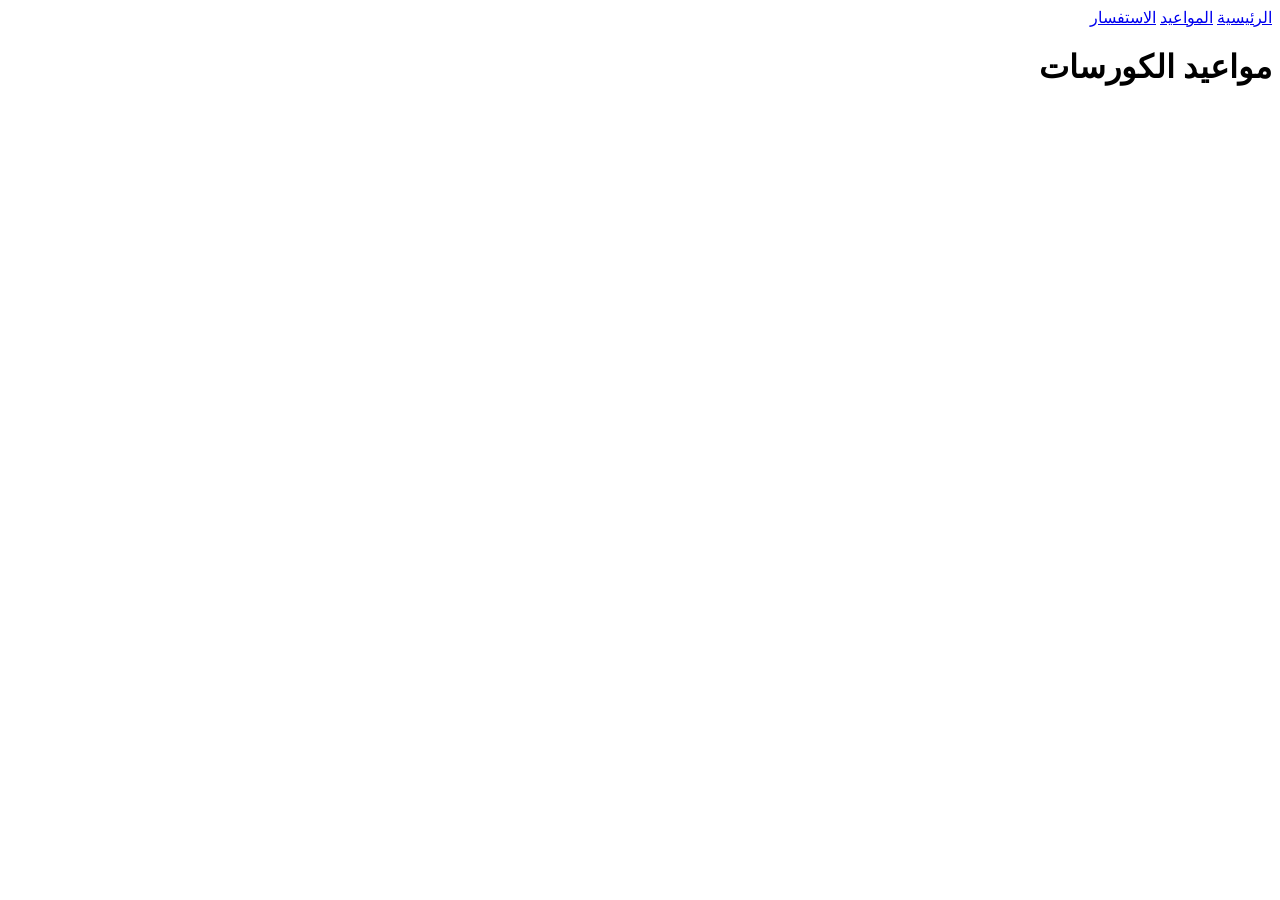
==== session-5/pages/schedule.html @ 926fe4a8 "Add files via upload" ====
<!DOCTYPE html>
<html lang="ar" dir="rtl">
<head>
  <meta charset="UTF-8">
  <title>مواعيد الكورسات - معهد coderz</title>
</head>
<body>
  <nav>
    <a href="../index.html">الرئيسية</a>
    <a href="schedule.html">المواعيد</a>
    <a href="enquiry.html">الاستفسار</a>
  </nav>

  <h1>مواعيد الكورسات</h1>
</body>
</html>
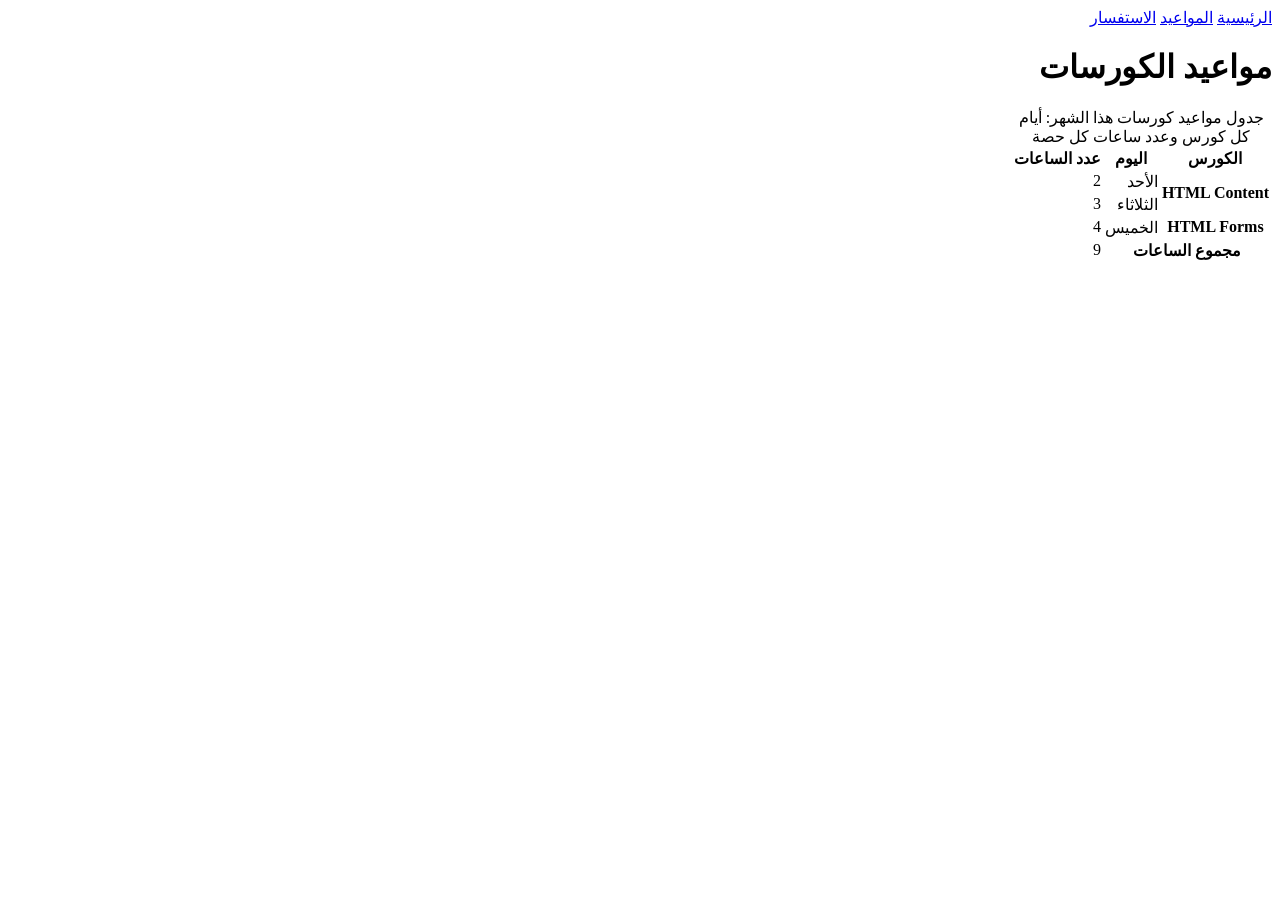
==== commit 84519bdd: "Add files via upload" ====
--- a/session-5/pages/schedule.html
+++ b/session-5/pages/schedule.html
@@ -12,5 +12,40 @@
   </nav>
 
   <h1>مواعيد الكورسات</h1>
+
+  <table>
+    <caption>جدول مواعيد كورسات هذا الشهر: أيام كل كورس وعدد ساعات كل حصة</caption>
+    <thead>
+      <tr>
+        <th scope="col">الكورس</th>
+        <th scope="col">اليوم</th>
+        <th scope="col">عدد الساعات</th>
+      </tr>
+    </thead>
+    <tbody>
+      <tr>
+        <th scope="rowgroup" rowspan="2">HTML Content</th>
+        <td>الأحد</td>
+        <td>2</td>
+      </tr>
+      <tr>
+        <td>الثلاثاء</td>
+        <td>3</td>
+      </tr>
+    </tbody>
+    <tbody>
+      <tr>
+        <th scope="row">HTML Forms</th>
+        <td>الخميس</td>
+        <td>4</td>
+      </tr>
+    </tbody>
+    <tfoot>
+      <tr>
+        <th scope="row" colspan="2">مجموع الساعات</th>
+        <td>9</td>
+      </tr>
+    </tfoot>
+  </table>
 </body>
 </html>
